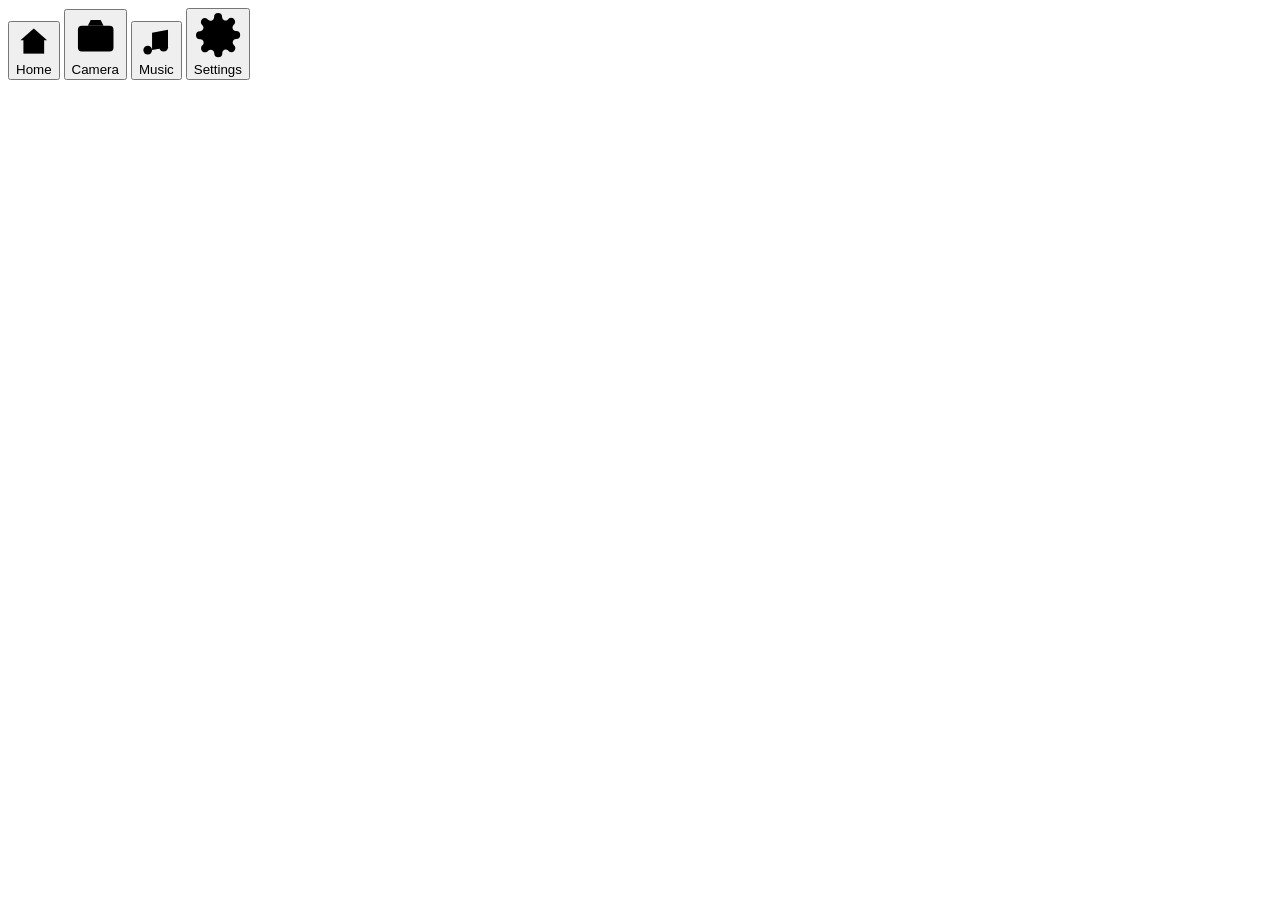
==== software/homedeck/web/remote.html @ 27627720 "Snapshot of the private repo at 81fec15 (2026-09-29)" ====
<!doctype html>
<html lang="en">
<head>
<meta charset="utf-8">
<meta name="viewport" content="width=device-width, initial-scale=1, viewport-fit=cover">
<meta name="apple-mobile-web-app-capable" content="yes">
<meta name="mobile-web-app-capable" content="yes">
<meta name="apple-mobile-web-app-status-bar-style" content="default">
<meta name="apple-mobile-web-app-title" content="HomeDeck">
<meta name="theme-color" media="(prefers-color-scheme: light)" content="#f2f2f7">
<meta name="theme-color" media="(prefers-color-scheme: dark)" content="#000000">
<title>HomeDeck</title>
<link rel="manifest" href="/web/manifest.webmanifest">
<link rel="apple-touch-icon" href="/web/icon-180.png">
<link rel="icon" href="/web/icon.svg" type="image/svg+xml">
<link rel="stylesheet" href="/web/remote.css">
</head>
<body>
<!-- HomeDeck Remote: the phone app. Controls the device; it is not the device's own screen. -->
<div id="banner" hidden></div>
<main id="views">
  <section id="v-home" class="view"></section>
  <section id="v-camera" class="view" hidden></section>
  <section id="v-music" class="view" hidden></section>
  <section id="v-settings" class="view" hidden></section>
</main>
<nav id="tabs" aria-label="Sections">
  <button data-tab="home" class="on" aria-label="Home"><svg viewBox="0 0 24 24"><path d="M3 11l9-8 9 8"/><path d="M5 10v10h14V10"/></svg><span>Home</span></button>
  <button data-tab="camera" aria-label="Camera"><svg viewBox="0 0 24 24"><rect x="3" y="7" width="18" height="13" rx="2"/><path d="M8 7l1.5-3h5L16 7"/><circle cx="12" cy="13.5" r="3.5"/></svg><span>Camera</span></button>
  <button data-tab="music" aria-label="Music"><svg viewBox="0 0 24 24"><path d="M9 18V6l11-2v12"/><circle cx="6" cy="18" r="3"/><circle cx="17" cy="16" r="3"/></svg><span>Music</span></button>
  <button data-tab="settings" aria-label="Settings"><svg viewBox="0 0 24 24"><circle cx="12" cy="12" r="3"/><path d="M19.4 15a1.7 1.7 0 0 0 .3 1.8l.1.1a2 2 0 1 1-2.8 2.8l-.1-.1a1.7 1.7 0 0 0-1.8-.3 1.7 1.7 0 0 0-1 1.5V21a2 2 0 1 1-4 0v-.1a1.7 1.7 0 0 0-1.1-1.5 1.7 1.7 0 0 0-1.8.3l-.1.1a2 2 0 1 1-2.8-2.8l.1-.1a1.7 1.7 0 0 0 .3-1.8 1.7 1.7 0 0 0-1.5-1H3a2 2 0 1 1 0-4h.1a1.7 1.7 0 0 0 1.5-1.1 1.7 1.7 0 0 0-.3-1.8l-.1-.1a2 2 0 1 1 2.8-2.8l.1.1a1.7 1.7 0 0 0 1.8.3H9a1.7 1.7 0 0 0 1-1.5V3a2 2 0 1 1 4 0v.1a1.7 1.7 0 0 0 1 1.5 1.7 1.7 0 0 0 1.8-.3l.1-.1a2 2 0 1 1 2.8 2.8l-.1.1a1.7 1.7 0 0 0-.3 1.8V9a1.7 1.7 0 0 0 1.5 1H21a2 2 0 1 1 0 4h-.1a1.7 1.7 0 0 0-1.5 1z"/></svg><span>Settings</span></button>
</nav>
<div id="toasts"></div>
<script src="/web/remote.js"></script>
</body>
</html>
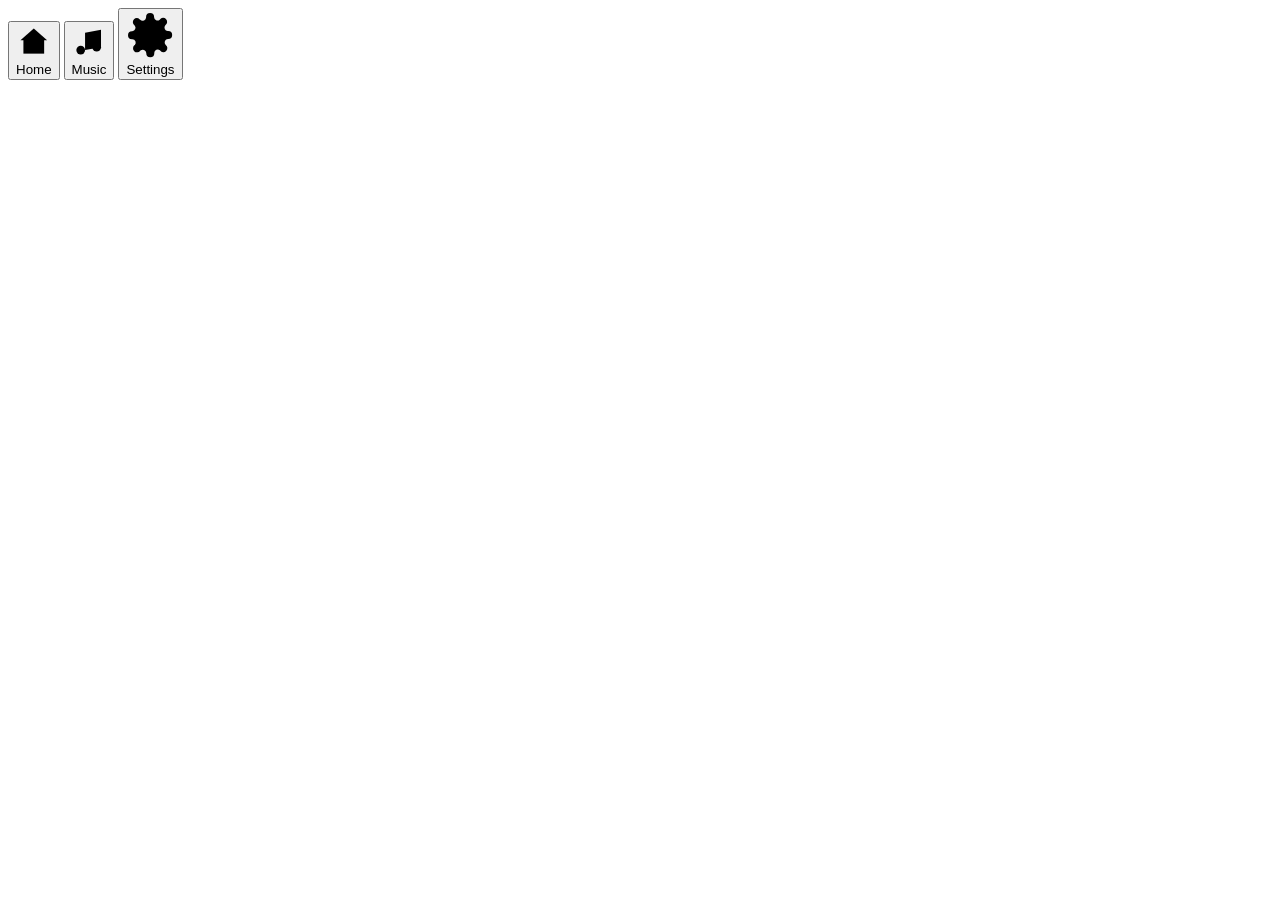
==== commit e7ceab33: "HomeDeck: CM4 smart-display carrier board and assistant software (public snapshot) Co-Authored-By: C" ====
--- a/software/homedeck/web/remote.html
+++ b/software/homedeck/web/remote.html
@@ -20,13 +20,11 @@
 <div id="banner" hidden></div>
 <main id="views">
   <section id="v-home" class="view"></section>
-  <section id="v-camera" class="view" hidden></section>
   <section id="v-music" class="view" hidden></section>
   <section id="v-settings" class="view" hidden></section>
 </main>
 <nav id="tabs" aria-label="Sections">
   <button data-tab="home" class="on" aria-label="Home"><svg viewBox="0 0 24 24"><path d="M3 11l9-8 9 8"/><path d="M5 10v10h14V10"/></svg><span>Home</span></button>
-  <button data-tab="camera" aria-label="Camera"><svg viewBox="0 0 24 24"><rect x="3" y="7" width="18" height="13" rx="2"/><path d="M8 7l1.5-3h5L16 7"/><circle cx="12" cy="13.5" r="3.5"/></svg><span>Camera</span></button>
   <button data-tab="music" aria-label="Music"><svg viewBox="0 0 24 24"><path d="M9 18V6l11-2v12"/><circle cx="6" cy="18" r="3"/><circle cx="17" cy="16" r="3"/></svg><span>Music</span></button>
   <button data-tab="settings" aria-label="Settings"><svg viewBox="0 0 24 24"><circle cx="12" cy="12" r="3"/><path d="M19.4 15a1.7 1.7 0 0 0 .3 1.8l.1.1a2 2 0 1 1-2.8 2.8l-.1-.1a1.7 1.7 0 0 0-1.8-.3 1.7 1.7 0 0 0-1 1.5V21a2 2 0 1 1-4 0v-.1a1.7 1.7 0 0 0-1.1-1.5 1.7 1.7 0 0 0-1.8.3l-.1.1a2 2 0 1 1-2.8-2.8l.1-.1a1.7 1.7 0 0 0 .3-1.8 1.7 1.7 0 0 0-1.5-1H3a2 2 0 1 1 0-4h.1a1.7 1.7 0 0 0 1.5-1.1 1.7 1.7 0 0 0-.3-1.8l-.1-.1a2 2 0 1 1 2.8-2.8l.1.1a1.7 1.7 0 0 0 1.8.3H9a1.7 1.7 0 0 0 1-1.5V3a2 2 0 1 1 4 0v.1a1.7 1.7 0 0 0 1 1.5 1.7 1.7 0 0 0 1.8-.3l.1-.1a2 2 0 1 1 2.8 2.8l-.1.1a1.7 1.7 0 0 0-.3 1.8V9a1.7 1.7 0 0 0 1.5 1H21a2 2 0 1 1 0 4h-.1a1.7 1.7 0 0 0-1.5 1z"/></svg><span>Settings</span></button>
 </nav>
